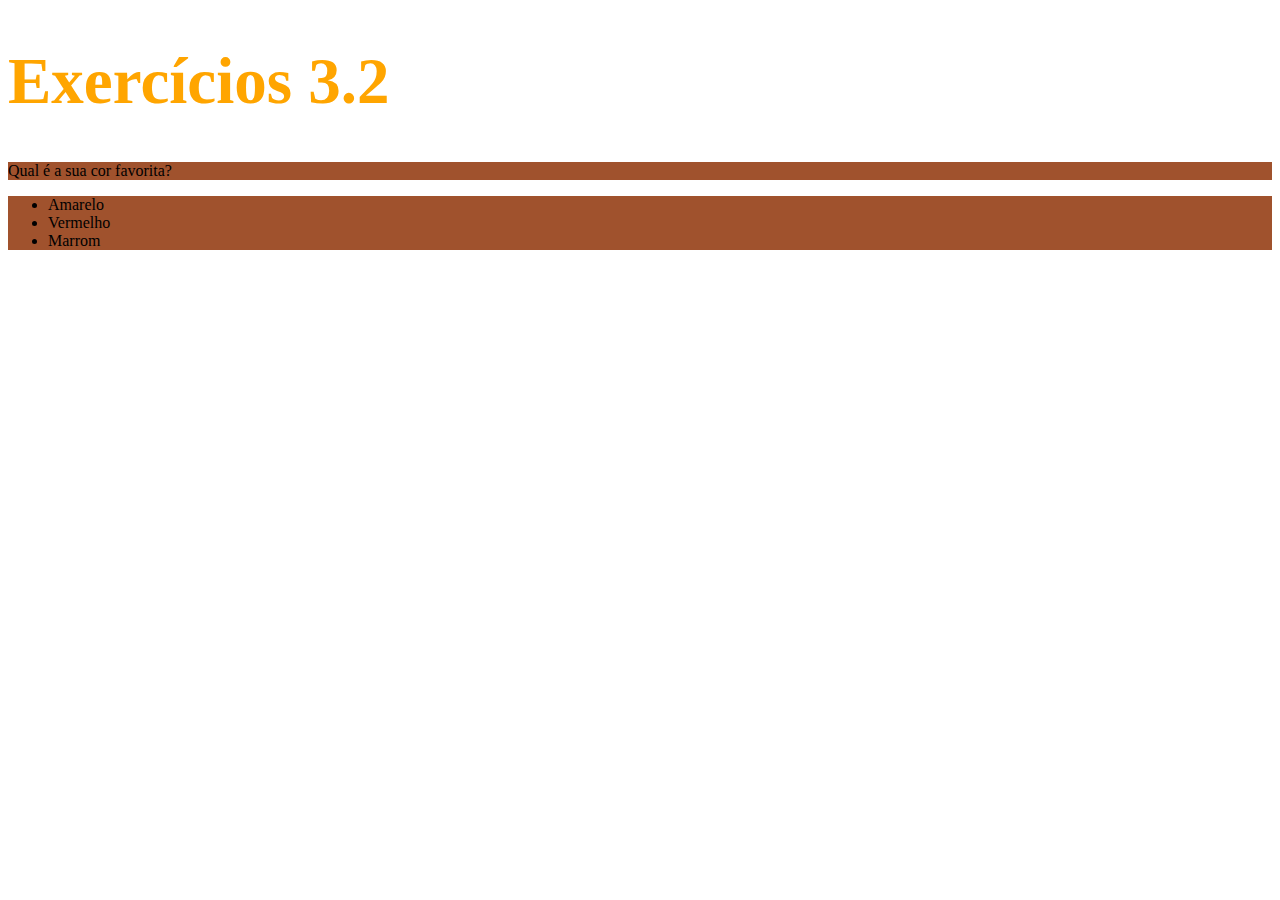
==== trybe-exercicios/fundamentos/bloco-3-introducao-a-html-e-css/dia-2-html-css-primeiros-passos-em-css/index.html @ 19721620 "Adiciona exercicio index.txt" ====
<!DOCTYPE html>
<html lang="pt-br">
  <head>
    <meta charset="UTF-8">
    <title>HTML</title>
    <style>
      h1 {
        font-size: 65px;
        color: orange;
      }

      ul {
        background-color: royalblue;
      }

      .back_color {
        background-color: sienna;
      }
    </style>
  </head>
  <body>
    <h1>Exercícios 3.2</h1>
    <p class="back_color">Qual é a sua cor favorita?</p>
    <ul class="back_color">
      <li>Amarelo</li>
      <li>Vermelho</li>
      <li>Marrom</li>
    </ul>
  </body>
</html>
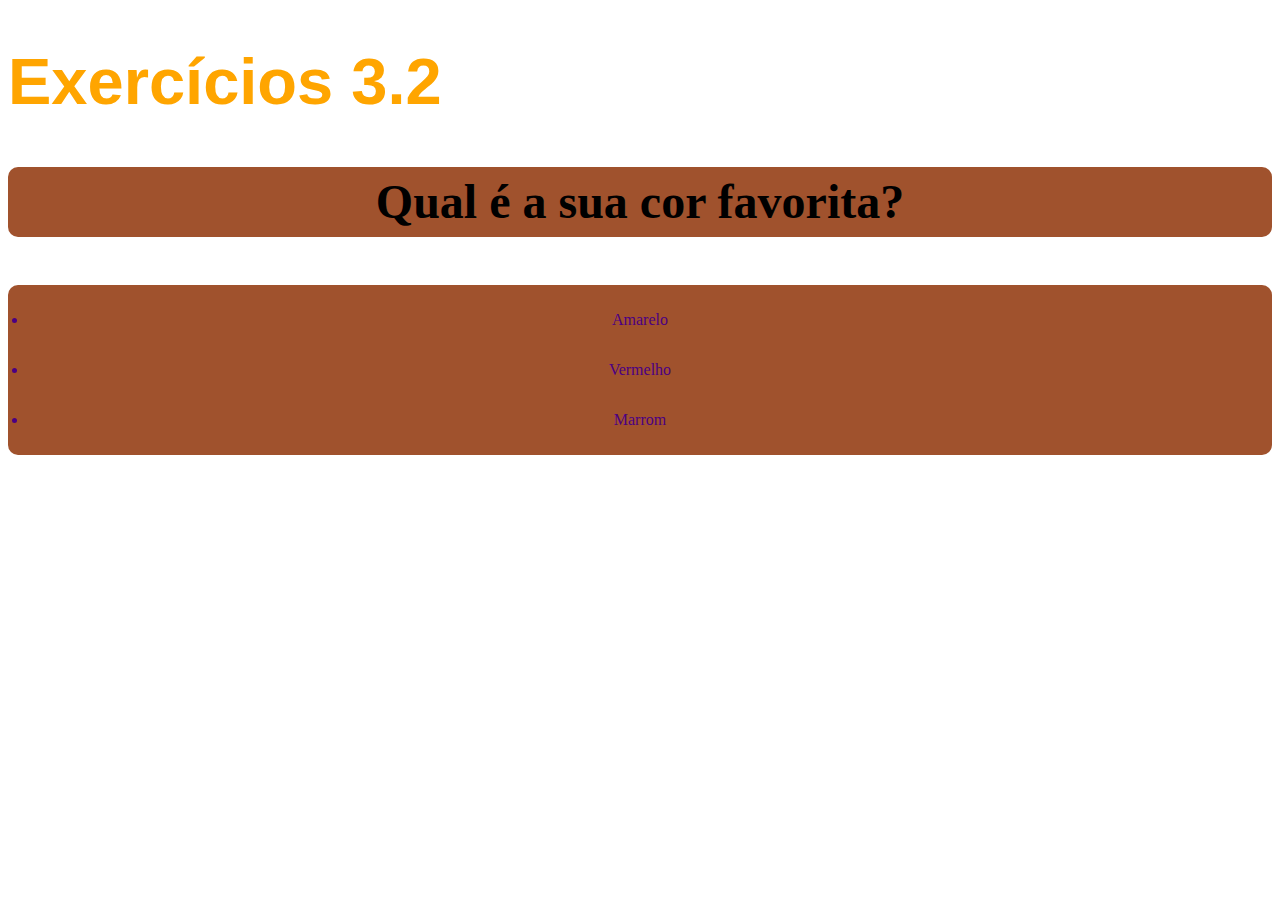
==== commit 46ae7e88: "Adiciona alguns detalhes ao texto" ====
--- a/trybe-exercicios/fundamentos/bloco-3-introducao-a-html-e-css/dia-2-html-css-primeiros-passos-em-css/index.html
+++ b/trybe-exercicios/fundamentos/bloco-3-introducao-a-html-e-css/dia-2-html-css-primeiros-passos-em-css/index.html
@@ -7,14 +7,36 @@
       h1 {
         font-size: 65px;
         color: orange;
+        font-family: sans-serif;
       }
 
       ul {
         background-color: royalblue;
+        text-align: center;
+        font-weight: 400;
       }
 
       .back_color {
         background-color: sienna;
+        padding: 10px 20px;
+        line-height: 50px;
+        border-radius: 10px;
+
+        
+      }
+
+      p {
+        text-align: center;
+        font-size: 3em;
+        font-weight: 600;
+      }
+
+      body {
+        font-size: 16px;
+      }
+
+      li {
+        color: indigo;
       }
     </style>
   </head>
